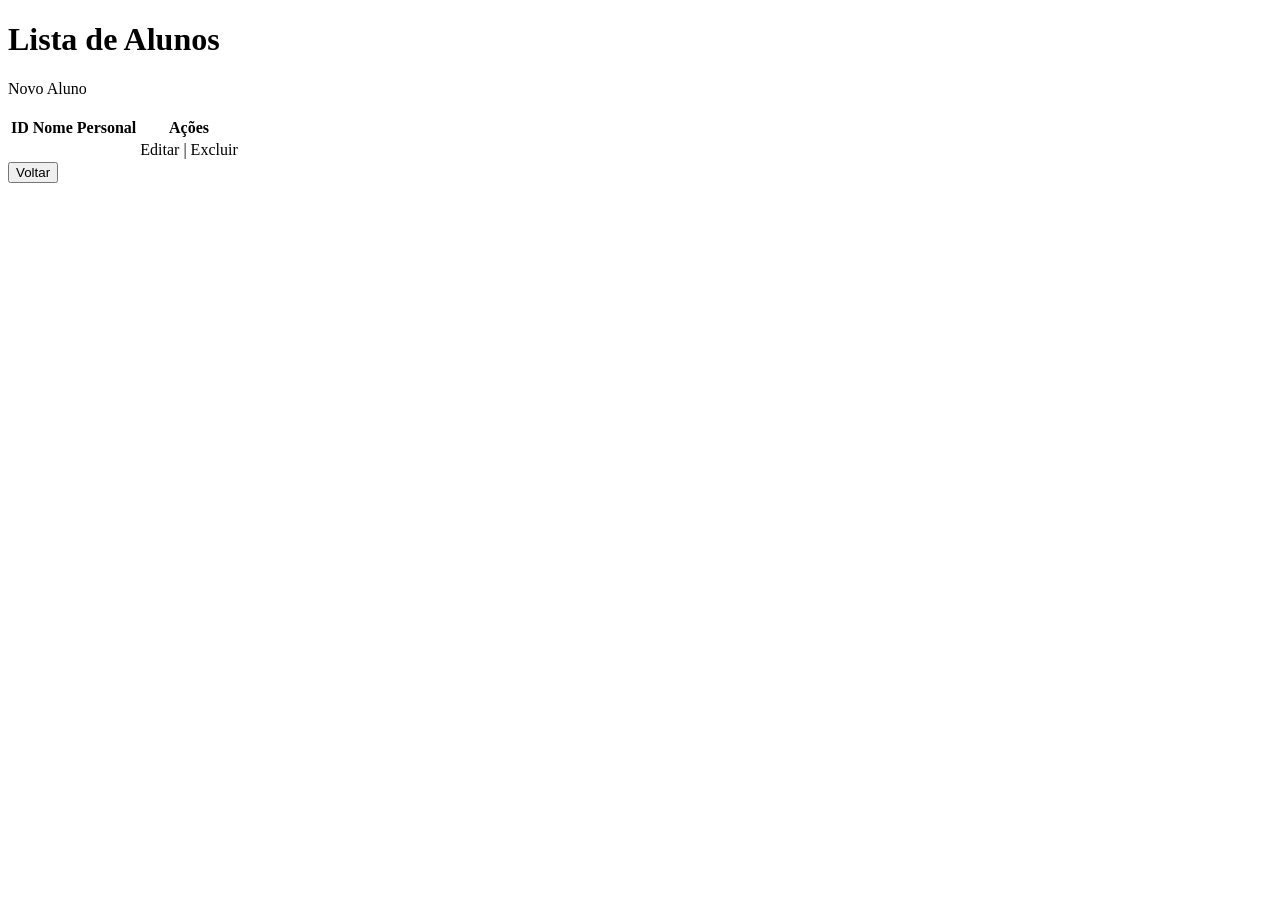
==== src/main/resources/templates/alunos.html @ 30f9511b "Initial commit - projeto Adonis" ====
<!DOCTYPE html>
<html lang="pt-br" xmlns:th="http://www.thymeleaf.org">
<head>
    <meta charset="UTF-8">
    <meta name="viewport" content="width=device-width, initial-scale=1.0">
    <title>Alunos</title>

    <link rel="stylesheet" th:href="@{/styles/style.css}">
</head>
<body>
    <h1>Lista de Alunos</h1>

    <a th:href="@{/alunos/novo}">Novo Aluno</a>

    <br><br>

    <table>
        <thead>
            <tr>
                <th>ID</th>
                <th>Nome</th>
                <th>Personal</th>
                <th>Ações</th>
            </tr>
        </thead>
        <tbody>
            <tr th:each="aluno : ${alunos}">
                <td th:text="${aluno.idAluno}"></td>
                <td th:text="${aluno.nome}"></td>
                <td th:text="${aluno.personalTrainer != null ? aluno.personalTrainer.nome : 'Sem personal'}"></td>
                <td>
                    <a th:href="@{/alunos/editar/{id}(id=${aluno.idAluno})}">Editar</a>
                    |
                    <a th:href="@{/alunos/deletar/{id}(id=${aluno.idAluno})}"
                    onclick="return confirm('Tem certeza que deseja excluir?')">
                        Excluir
                    </a>
                </td>
            </tr>
        </tbody>
    </table>

    <button><a th:href="@{/}">Voltar</a></button>
</body>
</html>
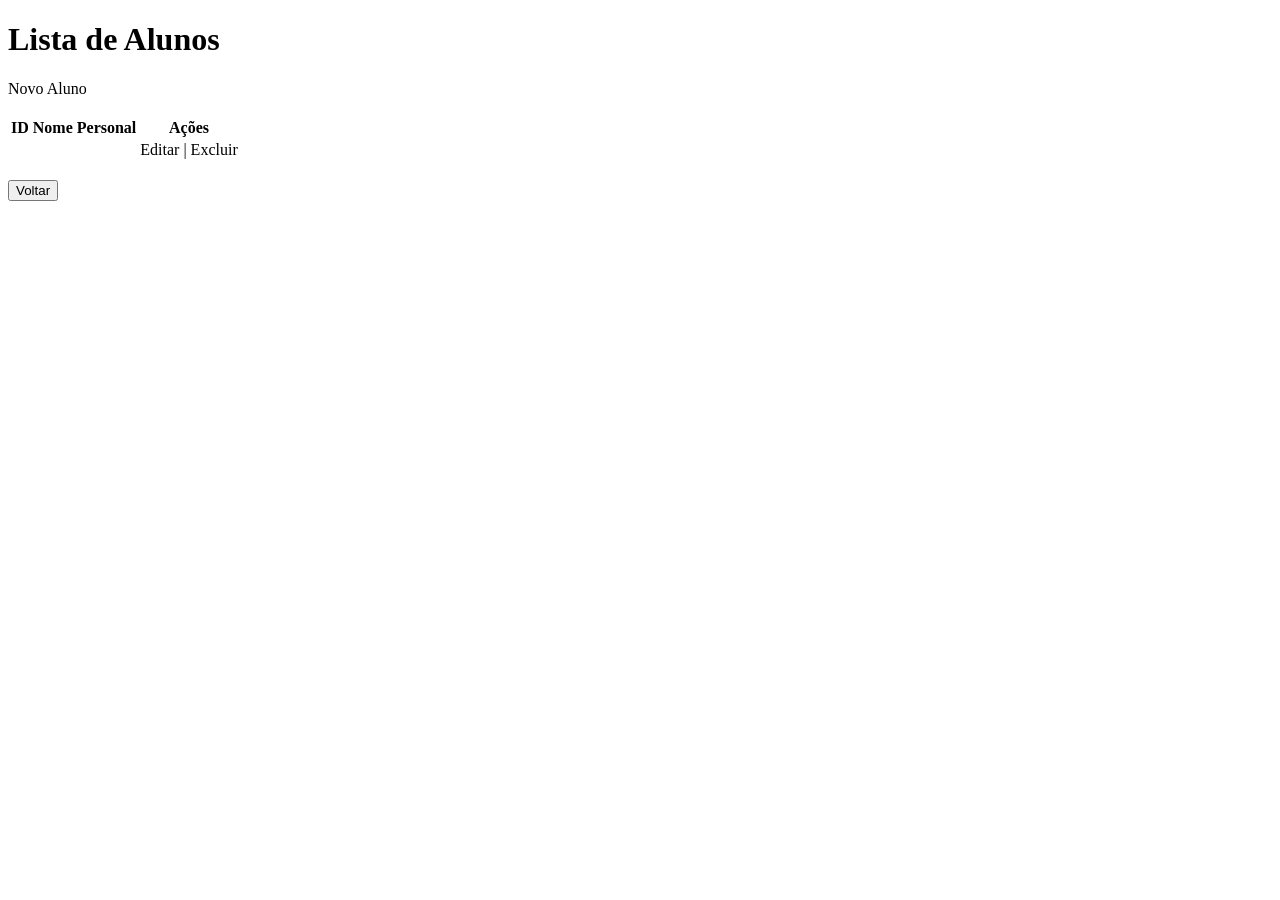
==== commit 5c1ebe96: "Refactor styles and update HTML structure for improved layout and readability" ====
--- a/src/main/resources/templates/alunos.html
+++ b/src/main/resources/templates/alunos.html
@@ -40,6 +40,7 @@
         </tbody>
     </table>
 
+    <br>
     <button><a th:href="@{/}">Voltar</a></button>
 </body>
 </html>
